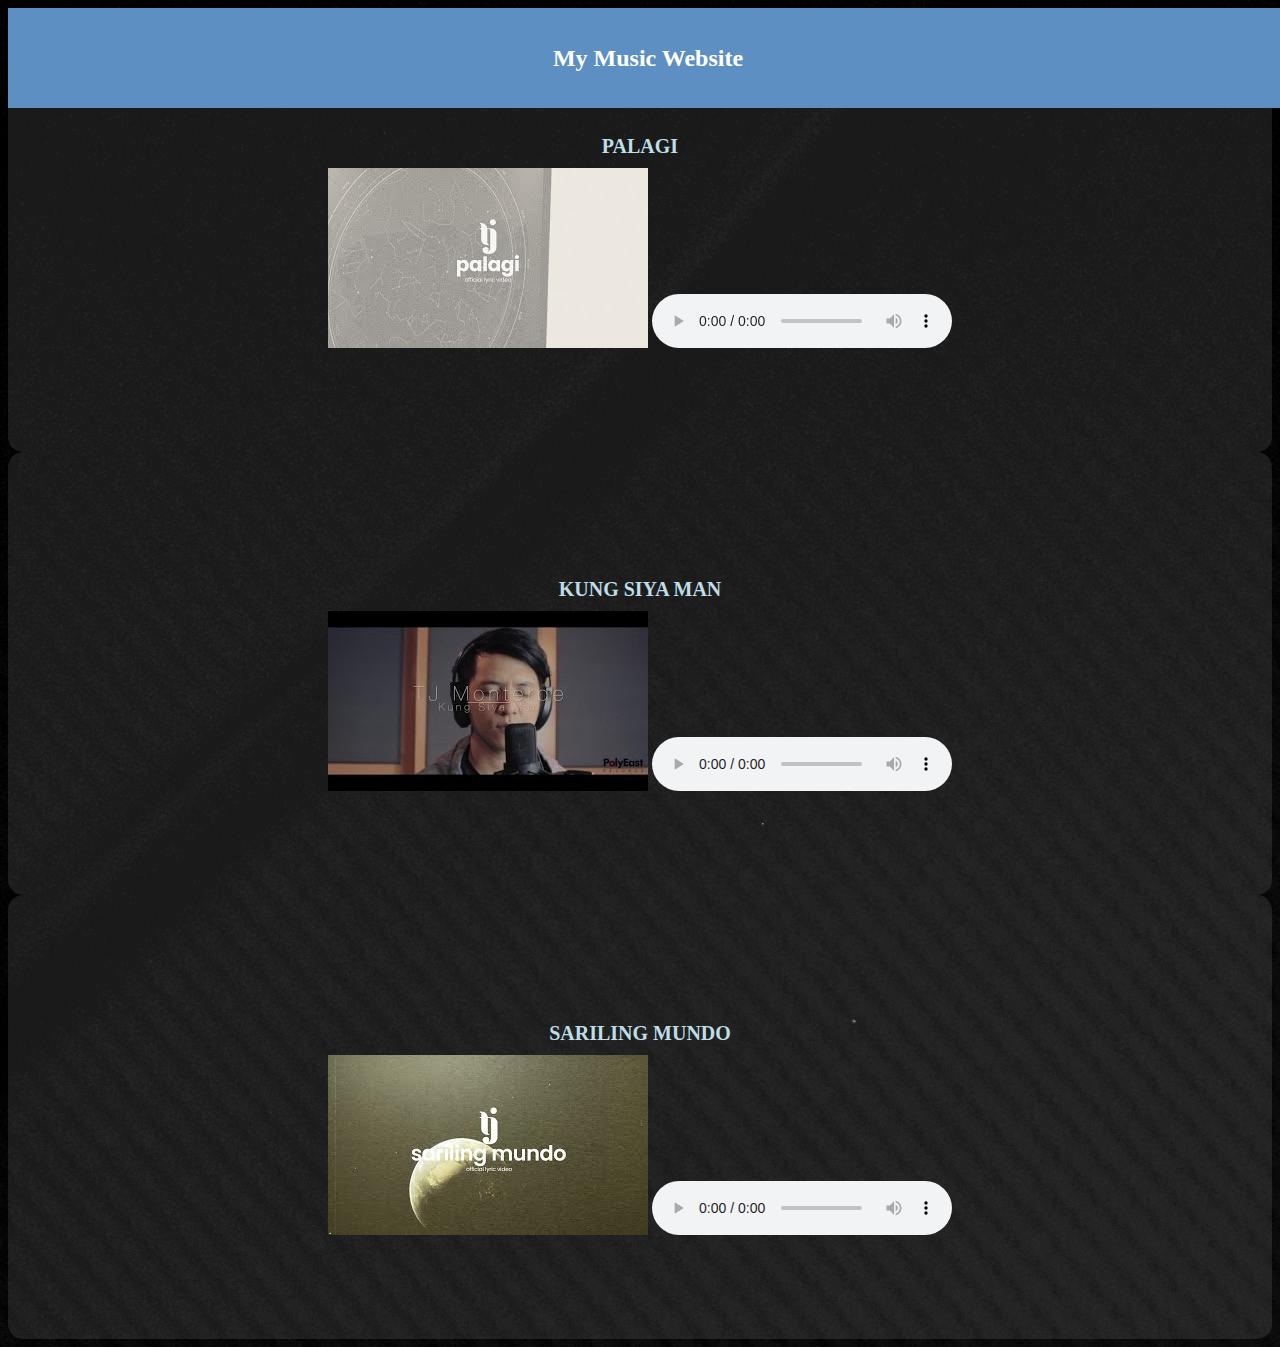
==== music.html @ b7ef0c86 "music website" ====
<!DOCTYPE html>
<html lang="en">
<head>
    <meta charset="UTF-8">
    <meta name="viewport" content="width=device-width, initial-scale=1.0">
    <title>Document</title>
</head>
<body style="background-image: url(music/background-image.jpg);">

    <header style="display: flex;
    justify-content: center;
    align-items: center;
    height: 100px;
    width: 100%;
    background-color: rgb(93, 143, 194);
    color: white;
    position: fixed;
    margin: top 0;">
        <h2>My Music Website</h2>
    </header>

   
    <div style="text-align: center;
    background-color: rgba(255, 255, 255, 0.1);
    padding: 100px; 
    border-radius: 15px;
    ">
       
        <h4 style=" font-size: 20px;
        color: rgb(190, 221, 231);
        margin-bottom: 10px;">PALAGI</h4>
       
        <img src="music/palagi.jpg" alt="PALAGI Thumbnail" class="thumbnail">
        
        <audio controls>
            
            <source src="music/PALAGI.mp3" type="audio/mpeg">
            
            
        </audio>
    </div>

    <div style="text-align: center;
    background-color: rgba(255, 255, 255, 0.1);
    padding: 100px; 
    border-radius: 15px;
    ">
       
        <h4 style=" font-size: 20px;
        color: rgb(190, 221, 231);
        margin-bottom: 10px;">KUNG SIYA MAN</h4>
       
        <img src="music/KUNG SIYA MAN.jpg" alt="KUNG SIYA MAN Thumbnail" class="thumbnail">
        
        <audio controls>
            
            <source src="music/Kung Siya Man.mp3" type="audio/mpeg">
            
            
        </audio>
    </div>
    <div style="text-align: center;
    background-color: rgba(255, 255, 255, 0.1);
    padding: 100px; 
    border-radius: 15px;
    ">
       
        <h4 style=" font-size: 20px;
        color: rgb(190, 221, 231);
        margin-bottom: 10px;">SARILING MUNDO</h4>
       
        <img src="music/SARILING MUNDO.jpg" alt="SARILING MUNDO Thumbnail" class="thumbnail">
        
        <audio controls>
            
            <source src="music/SARILING MUNDO.mp3" type="audio/mpeg">
            
            
        </audio>
    </div>

</body>
</html>
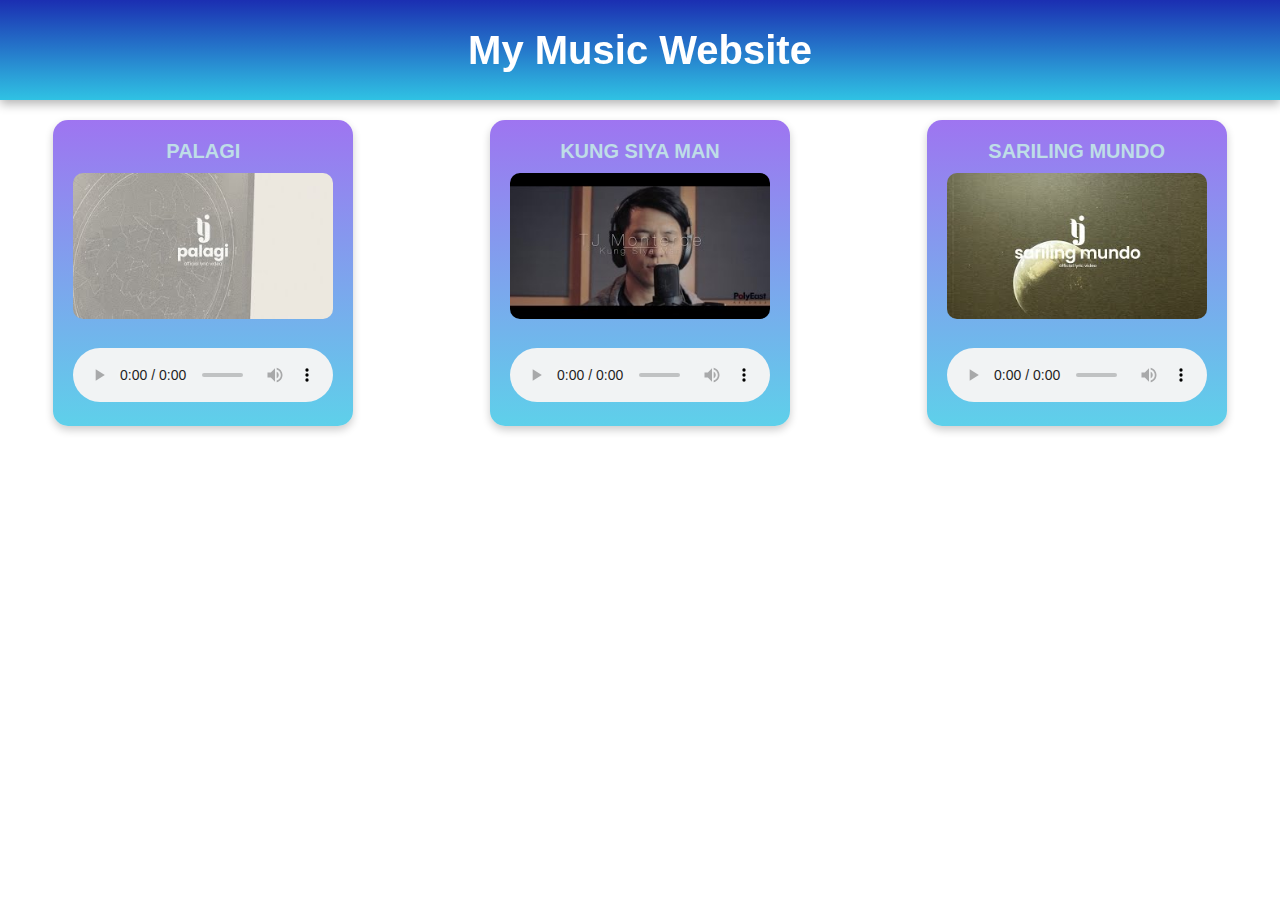
==== commit e7a0219a: "music website" ====
--- a/music.html
+++ b/music.html
@@ -3,28 +3,18 @@
 <head>
     <meta charset="UTF-8">
     <meta name="viewport" content="width=device-width, initial-scale=1.0">
-    <title>Document</title>
+    <link rel="stylesheet" href="style.css">
+    <title>Music Website</title>
 </head>
-<body style="background-image: url(music/background-image.jpg);">
+<body>
 
-    <header style="display: flex;
-    justify-content: center;
-    align-items: center;
-    height: 100px;
-    width: 100%;
-    background-color: rgb(93, 143, 194);
-    color: white;
-    position: fixed;
-    margin: top 0;">
+    <header>
         <h2>My Music Website</h2>
     </header>
 
    
-    <div style="text-align: center;
-    background-color: rgba(255, 255, 255, 0.1);
-    padding: 100px; 
-    border-radius: 15px;
-    ">
+    <div class="container">
+        <div class="music">
        
         <h4 style=" font-size: 20px;
         color: rgb(190, 221, 231);
@@ -36,15 +26,10 @@
             
             <source src="music/PALAGI.mp3" type="audio/mpeg">
             
-            
         </audio>
     </div>
 
-    <div style="text-align: center;
-    background-color: rgba(255, 255, 255, 0.1);
-    padding: 100px; 
-    border-radius: 15px;
-    ">
+    <div class="music">
        
         <h4 style=" font-size: 20px;
         color: rgb(190, 221, 231);
@@ -59,11 +44,7 @@
             
         </audio>
     </div>
-    <div style="text-align: center;
-    background-color: rgba(255, 255, 255, 0.1);
-    padding: 100px; 
-    border-radius: 15px;
-    ">
+    <div class="music">
        
         <h4 style=" font-size: 20px;
         color: rgb(190, 221, 231);
@@ -78,6 +59,7 @@
             
         </audio>
     </div>
+    </div>
 
 </body>
 </html>--- a/style.css
+++ b/style.css
@@ -0,0 +1,83 @@
+* {
+    padding: 0;
+    margin: 0;
+    box-sizing: border-box;
+    font-family: 'Franklin Gothic Medium', 'Arial Narrow', Arial, sans-serif;
+}
+
+body {
+    background-image: url(https://images.inc.com/uploaded_files/image/1920x1080/getty_626660256_2000108620009280158_388846.jpg);
+    background-size: cover;
+    background-attachment: fixed;
+    background-position: center;
+}
+
+header {
+    display: flex;
+    justify-content: center;
+    align-items: center;
+    height: 100px;
+    width: 100%;
+    background: linear-gradient(rgba(2, 24, 169, 0.9), hsla(191, 80%, 49%, 0.9));
+    color: white;
+    position: fixed;
+    top: 0;
+    z-index: 1;
+    box-shadow: 0 4px 10px rgba(0, 0, 0, 0.3);
+}
+
+header h2 {
+    font-size: 2.5em;
+}
+
+.container {
+    display: flex;
+    justify-content: space-around;
+    align-items: center;
+    flex-wrap: wrap;
+    padding-top: 120px;
+    gap: 30px;
+}
+
+.music {
+    text-align: center;
+    background: linear-gradient(rgba(134, 82, 237, 0.8), hsla(191, 80%, 49%, 0.7));
+    padding: 20px;
+    border-radius: 15px;
+    width: 300px;
+    box-shadow: 0 4px 8px rgba(0, 0, 0, 0.2);
+    transition: transform 0.3s ease, box-shadow 0.3s ease;
+}
+
+.music:hover {
+    transform: scale(1.05);
+    box-shadow: 0 8px 15px rgba(0, 0, 0, 0.4);
+}
+
+.music h4 {
+    font-size: 24px;
+    color: rgb(190, 221, 231);
+    margin-bottom: 10px;
+}
+
+.thumbnail {
+    width: 100%;
+    border-radius: 10px;
+    margin-bottom: 15px;
+}
+
+audio {
+    width: 100%;
+    margin-top: 10px;
+}
+
+@media (max-width: 768px) {
+    .container {
+        flex-direction: column;
+        align-items: center;
+    }
+    
+    .music {
+        width: 80%;
+    }
+}
